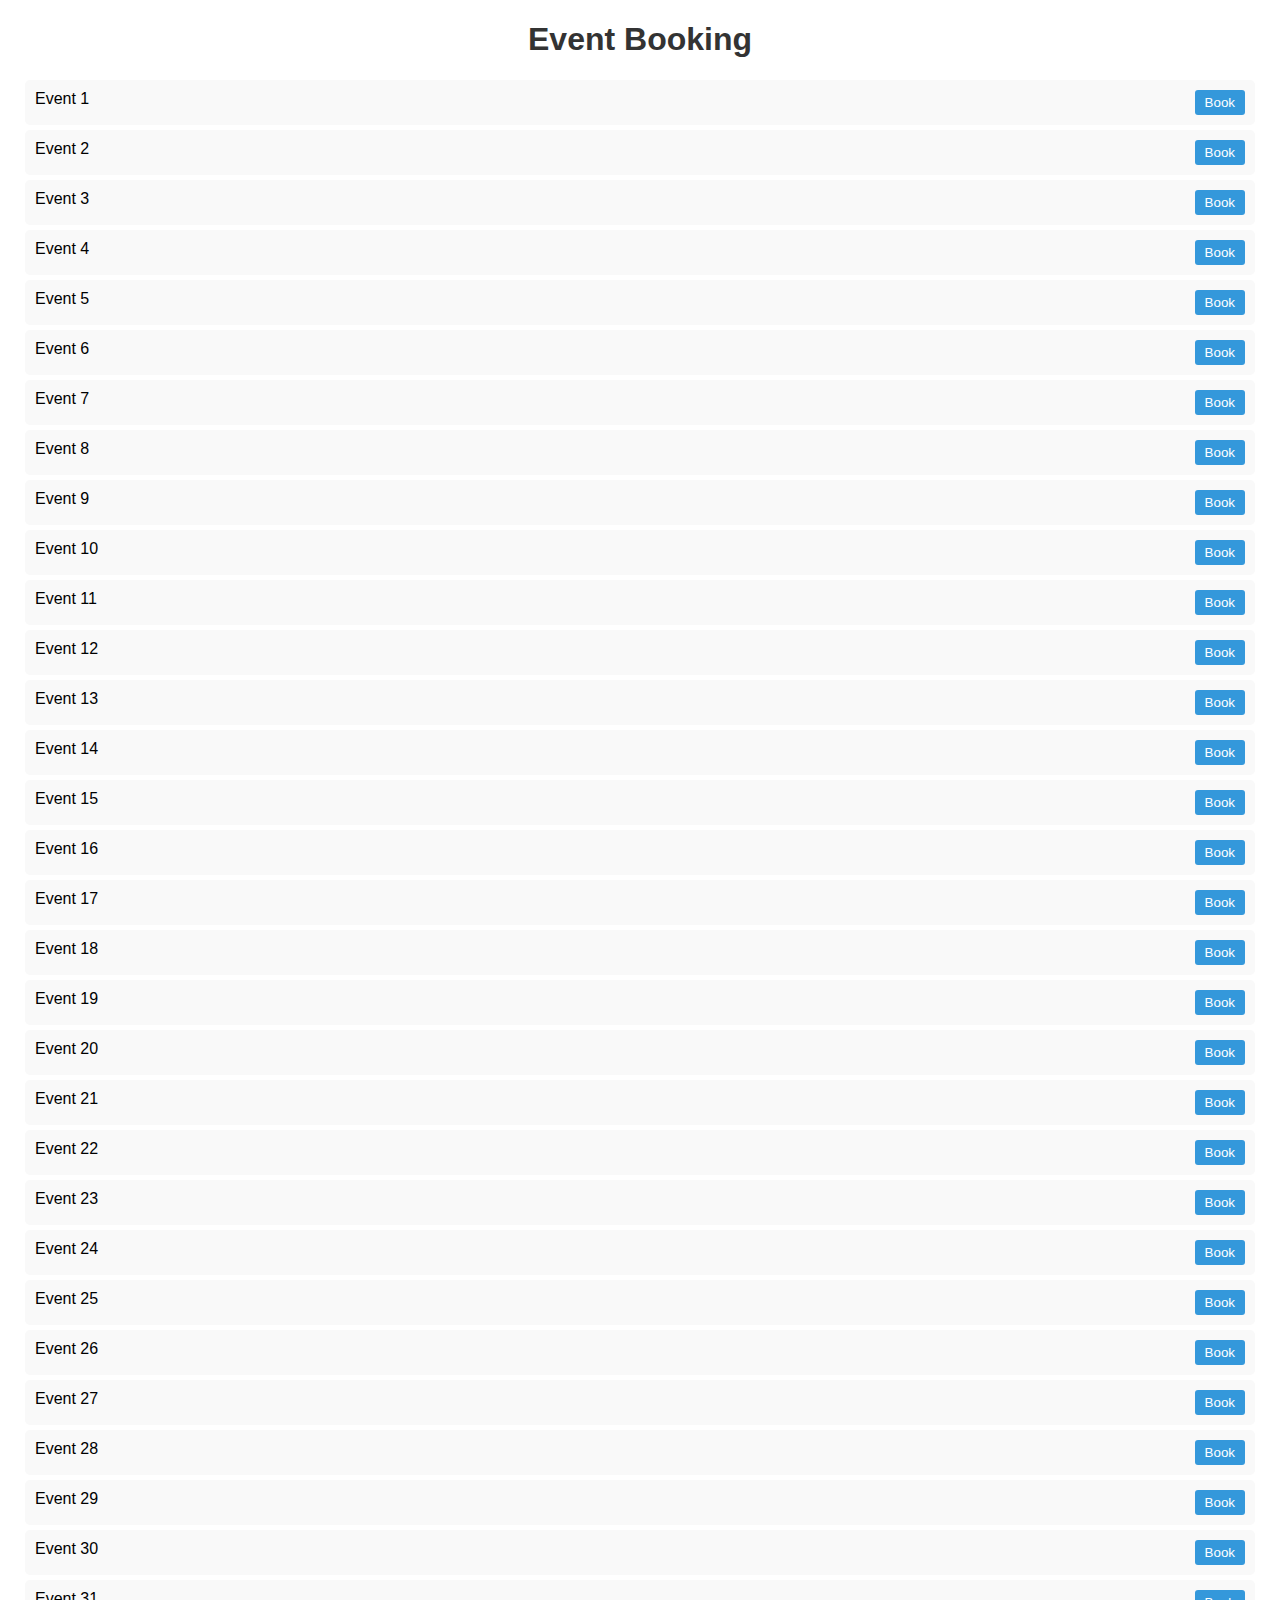
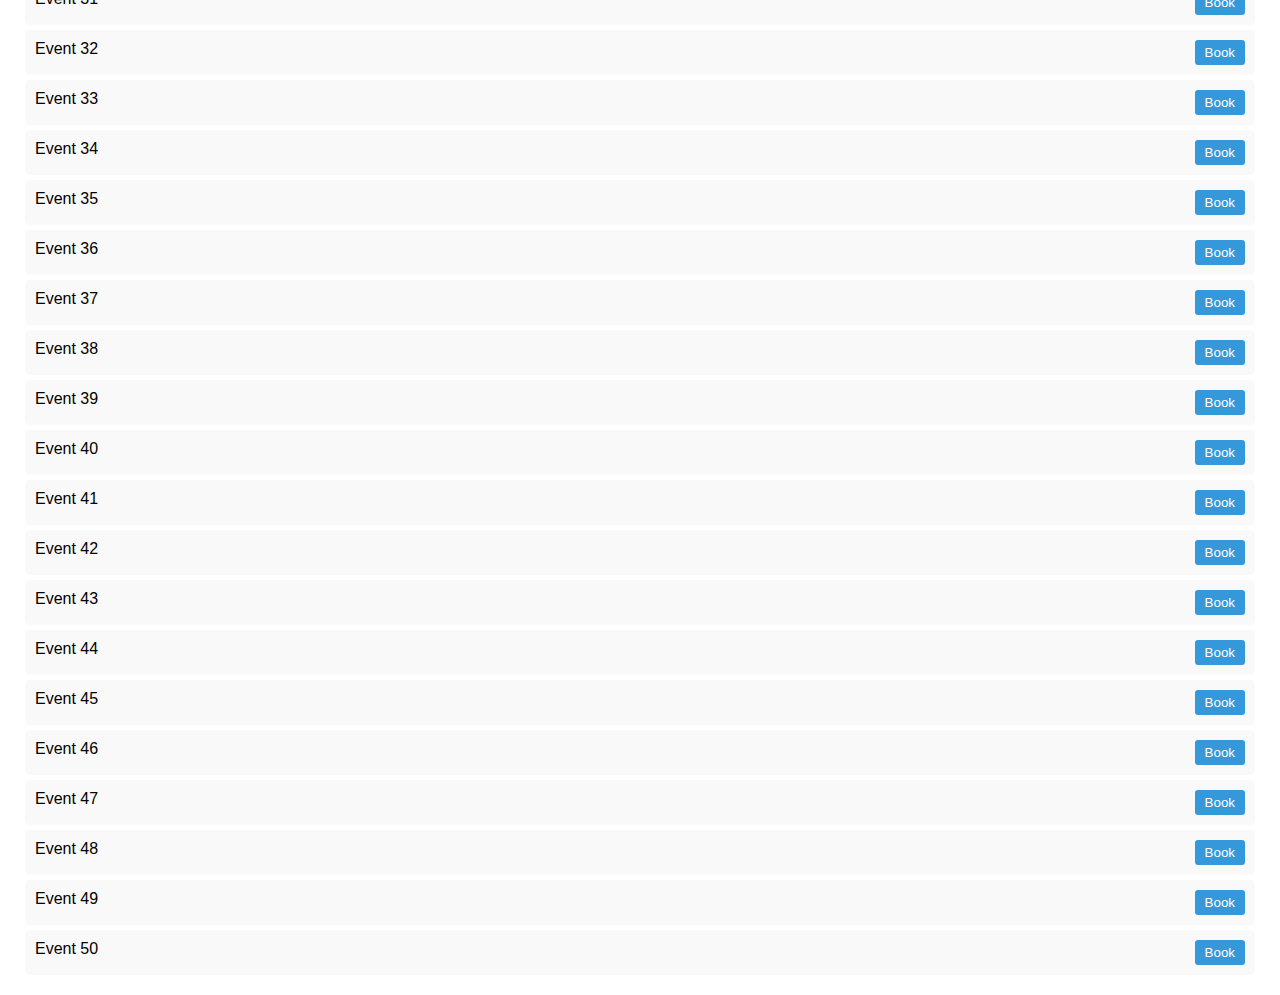
==== index.html @ b26de49f "Add files via upload" ====
<!DOCTYPE html>
<html lang="en">
<head>
    <meta charset="UTF-8">
    <meta name="viewport" content="width=device-width, initial-scale=1.0">
    <title>Event Booking</title>
    <link rel="stylesheet" href="styles.css">
</head>
<body>
    <h1>Event Booking</h1>
    <ul id="eventList">
        <!-- Event items will be dynamically added here -->
    </ul>
    <script src="script.js"></script>
</body>
</html>
---- styles.css ----
body {
    font-family: Arial, sans-serif;
    text-align: center;
    margin: 20px;
}

h1 {
    color: #333;
}

ul {
    list-style-type: none;
    padding: 0;
}

li {
    background-color: #f9f9f9;
    padding: 10px;
    margin: 5px;
    border-radius: 5px;
    display: flex;
    justify-content: space-between;
}

button {
    cursor: pointer;
    padding: 5px 10px;
    background-color: #3498db;
    color: #fff;
    border: none;
    border-radius: 3px;
}
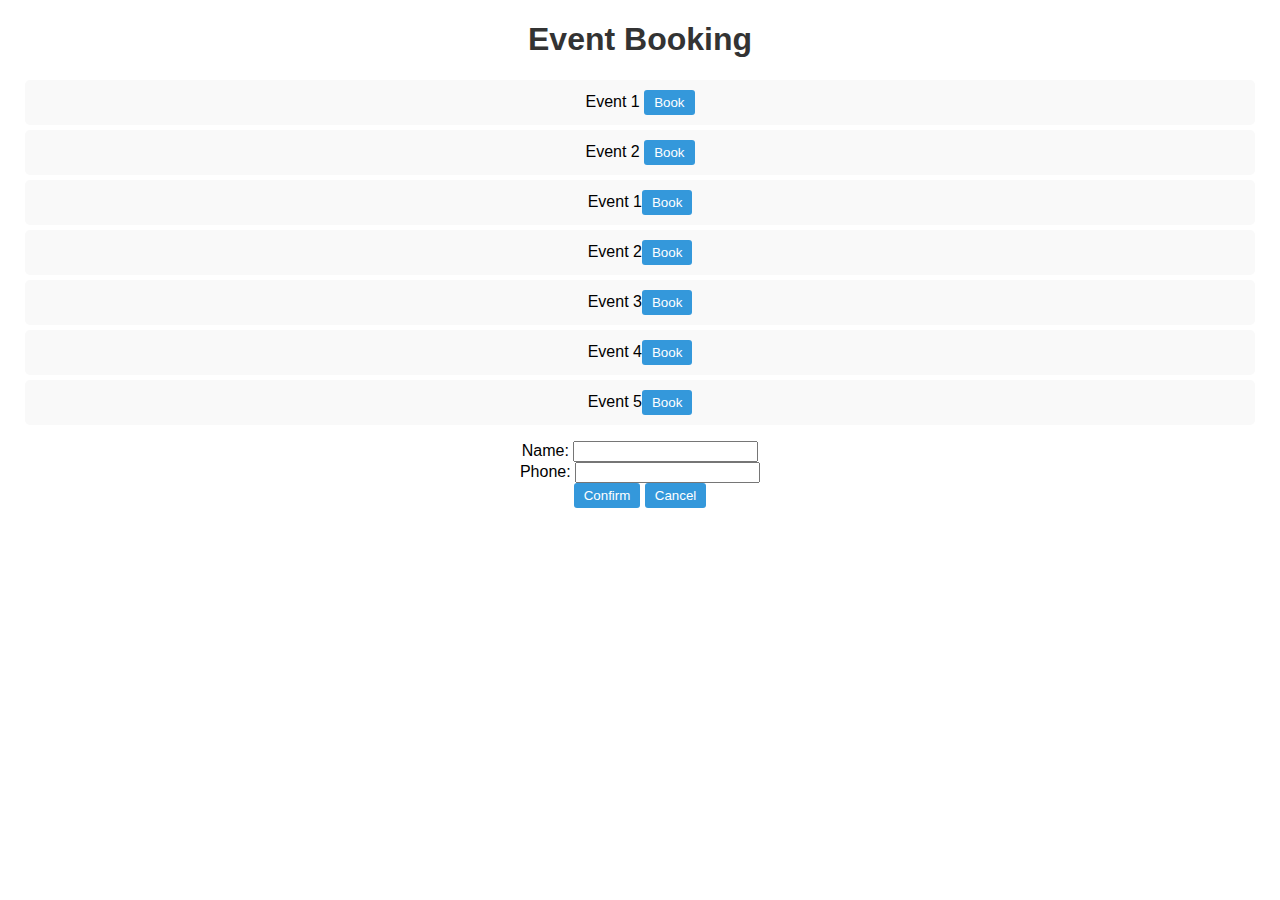
==== commit e14eea07: "Update index.html" ====
--- a/index.html
+++ b/index.html
@@ -7,10 +7,32 @@
     <link rel="stylesheet" href="styles.css">
 </head>
 <body>
-    <h1>Event Booking</h1>
-    <ul id="eventList">
-        <!-- Event items will be dynamically added here -->
-    </ul>
-    <script src="script.js"></script>
+
+<h1>Event Booking</h1>
+
+<ul class="event-list" id="eventList">
+    <li class="event" data-id="1">
+        Event 1 <button onclick="openPopup(1)">Book</button>
+    </li>
+    <li class="event" data-id="2">
+        Event 2 <button onclick="openPopup(2)">Book</button>
+    </li>
+    <!-- Add more events as needed -->
+</ul>
+
+<div class="overlay" id="overlay" onclick="closePopup()"></div>
+
+<div class="popup" id="popup">
+    <label for="name">Name:</label>
+    <input type="text" id="name">
+    <br>
+    <label for="phone">Phone:</label>
+    <input type="text" id="phone">
+    <br>
+    <button onclick="confirmBooking()">Confirm</button>
+    <button onclick="closePopup()">Cancel</button>
+</div>
+
+<script src="script.js"></script>
 </body>
-</html>+</html>
--- a/styles.css
+++ b/styles.css
@@ -18,8 +18,6 @@
     padding: 10px;
     margin: 5px;
     border-radius: 5px;
-    display: flex;
-    justify-content: space-between;
 }
 
 button {
@@ -30,3 +28,12 @@
     border: none;
     border-radius: 3px;
 }
+
+#nameInput {
+    display: none;
+    margin-top: 10px;
+}
+
+#bookBtn {
+    background-color: #2ecc71;
+}
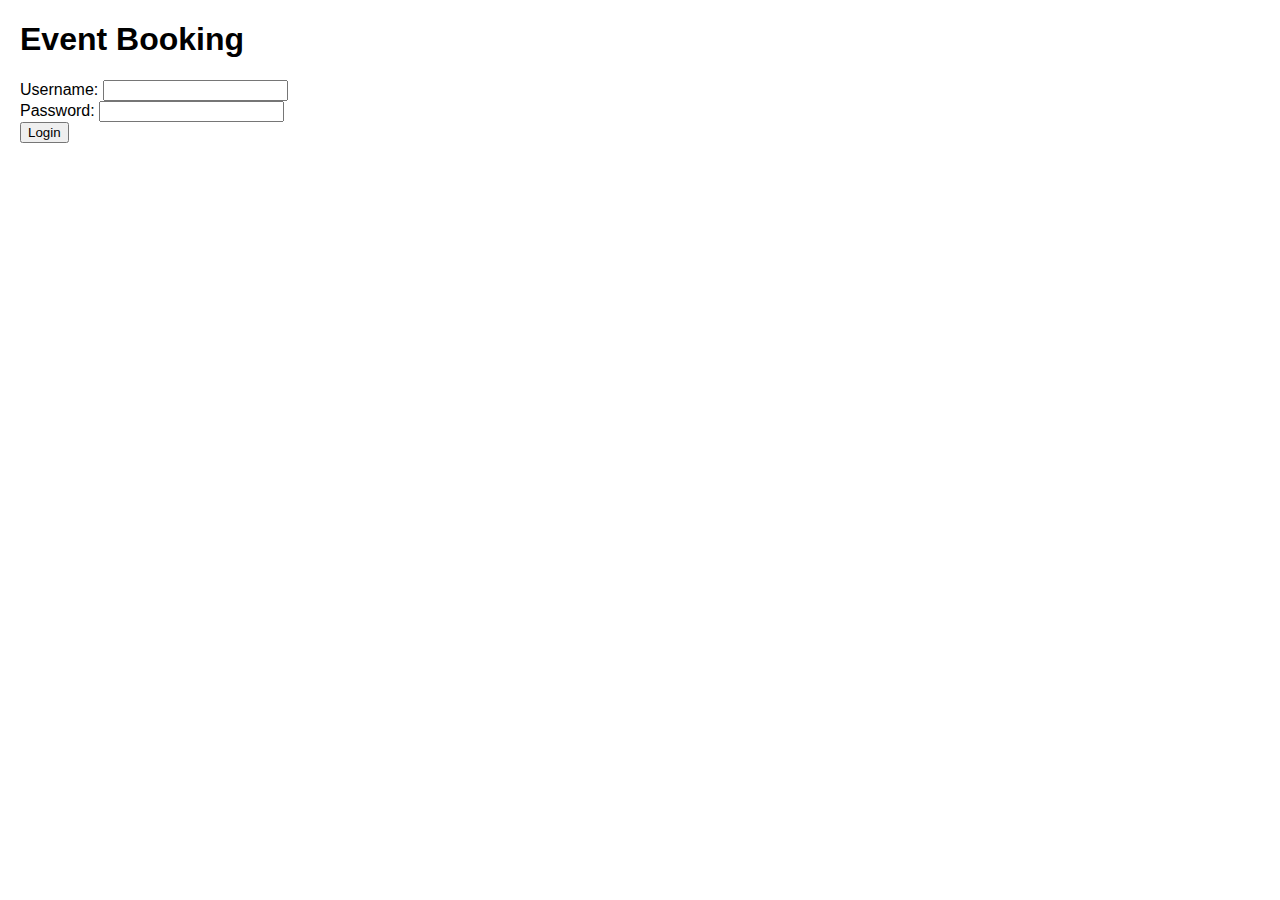
==== commit f180218c: "Update index.html" ====
--- a/index.html
+++ b/index.html
@@ -10,15 +10,28 @@
 
 <h1>Event Booking</h1>
 
-<ul class="event-list" id="eventList">
-    <li class="event" data-id="1">
-        Event 1 <button onclick="openPopup(1)">Book</button>
-    </li>
-    <li class="event" data-id="2">
-        Event 2 <button onclick="openPopup(2)">Book</button>
-    </li>
-    <!-- Add more events as needed -->
-</ul>
+<div id="loginForm">
+    <label for="username">Username:</label>
+    <input type="text" id="username">
+    <br>
+    <label for="password">Password:</label>
+    <input type="password" id="password">
+    <br>
+    <button onclick="authenticate()">Login</button>
+</div>
+
+<div id="eventListContainer" style="display: none;">
+    <h2>Available Events</h2>
+    <ul class="event-list" id="eventList">
+        <li class="event" data-id="1">
+            Event 1 <button onclick="openPopup(1)">Book</button>
+        </li>
+        <li class="event" data-id="2">
+            Event 2 <button onclick="openPopup(2)">Book</button>
+        </li>
+        <!-- Add more events as needed -->
+    </ul>
+</div>
 
 <div class="overlay" id="overlay" onclick="closePopup()"></div>
 
--- a/styles.css
+++ b/styles.css
@@ -1,39 +1,33 @@
 body {
     font-family: Arial, sans-serif;
-    text-align: center;
     margin: 20px;
 }
-
-h1 {
-    color: #333;
-}
-
-ul {
-    list-style-type: none;
+.event-list {
+    list-style: none;
     padding: 0;
 }
-
-li {
-    background-color: #f9f9f9;
-    padding: 10px;
-    margin: 5px;
-    border-radius: 5px;
+.event {
+    margin-bottom: 10px;
 }
-
-button {
-    cursor: pointer;
-    padding: 5px 10px;
-    background-color: #3498db;
-    color: #fff;
-    border: none;
-    border-radius: 3px;
+.popup {
+    display: none;
+    position: fixed;
+    top: 50%;
+    left: 50%;
+    transform: translate(-50%, -50%);
+    padding: 20px;
+    background-color: #fff;
+    border: 1px solid #ccc;
+    box-shadow: 0 2px 10px rgba(0, 0, 0, 0.1);
+    z-index: 2;
 }
-
-#nameInput {
+.overlay {
     display: none;
-    margin-top: 10px;
+    position: fixed;
+    top: 0;
+    left: 0;
+    width: 100%;
+    height: 100%;
+    background-color: rgba(0, 0, 0, 0.5);
+    z-index: 1;
 }
-
-#bookBtn {
-    background-color: #2ecc71;
-}
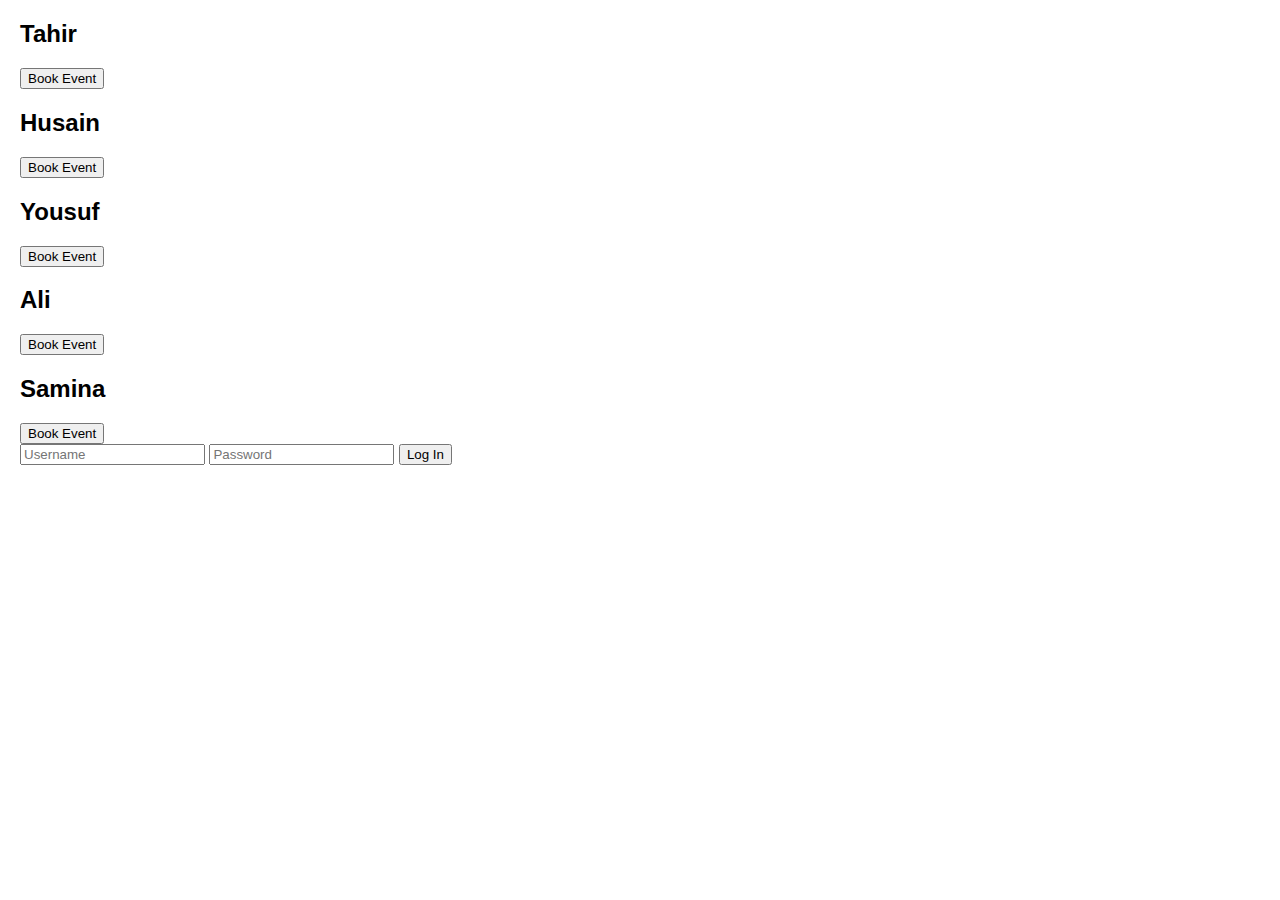
==== commit 1ba4ba9c: "Update index.html" ====
--- a/index.html
+++ b/index.html
@@ -3,49 +3,47 @@
 <head>
     <meta charset="UTF-8">
     <meta name="viewport" content="width=device-width, initial-scale=1.0">
+    <link rel="stylesheet" href="styles.css">
     <title>Event Booking</title>
-    <link rel="stylesheet" href="styles.css">
 </head>
 <body>
 
-<h1>Event Booking</h1>
+    <div class="event-container" id="tahir">
+        <h2>Tahir</h2>
+        <button onclick="openBooking('tahir')">Book Event</button>
+        <div class="booking-container" id="booking-tahir"></div>
+    </div>
 
-<div id="loginForm">
-    <label for="username">Username:</label>
-    <input type="text" id="username">
-    <br>
-    <label for="password">Password:</label>
-    <input type="password" id="password">
-    <br>
-    <button onclick="authenticate()">Login</button>
-</div>
+    <div class="event-container" id="husain">
+        <h2>Husain</h2>
+        <button onclick="openBooking('husain')">Book Event</button>
+        <div class="booking-container" id="booking-husain"></div>
+    </div>
 
-<div id="eventListContainer" style="display: none;">
-    <h2>Available Events</h2>
-    <ul class="event-list" id="eventList">
-        <li class="event" data-id="1">
-            Event 1 <button onclick="openPopup(1)">Book</button>
-        </li>
-        <li class="event" data-id="2">
-            Event 2 <button onclick="openPopup(2)">Book</button>
-        </li>
-        <!-- Add more events as needed -->
-    </ul>
-</div>
+    <div class="event-container" id="yousuf">
+        <h2>Yousuf</h2>
+        <button onclick="openBooking('yousuf')">Book Event</button>
+        <div class="booking-container" id="booking-yousuf"></div>
+    </div>
 
-<div class="overlay" id="overlay" onclick="closePopup()"></div>
+    <div class="event-container" id="ali">
+        <h2>Ali</h2>
+        <button onclick="openBooking('ali')">Book Event</button>
+        <div class="booking-container" id="booking-ali"></div>
+    </div>
 
-<div class="popup" id="popup">
-    <label for="name">Name:</label>
-    <input type="text" id="name">
-    <br>
-    <label for="phone">Phone:</label>
-    <input type="text" id="phone">
-    <br>
-    <button onclick="confirmBooking()">Confirm</button>
-    <button onclick="closePopup()">Cancel</button>
-</div>
+    <div class="event-container" id="samina">
+        <h2>Samina</h2>
+        <button onclick="openBooking('samina')">Book Event</button>
+        <div class="booking-container" id="booking-samina"></div>
+    </div>
 
-<script src="script.js"></script>
+    <div id="login-container">
+        <input type="text" placeholder="Username" id="username">
+        <input type="password" placeholder="Password" id="password">
+        <button onclick="login()">Log In</button>
+    </div>
+
+    <script src="script.js"></script>
 </body>
 </html>
